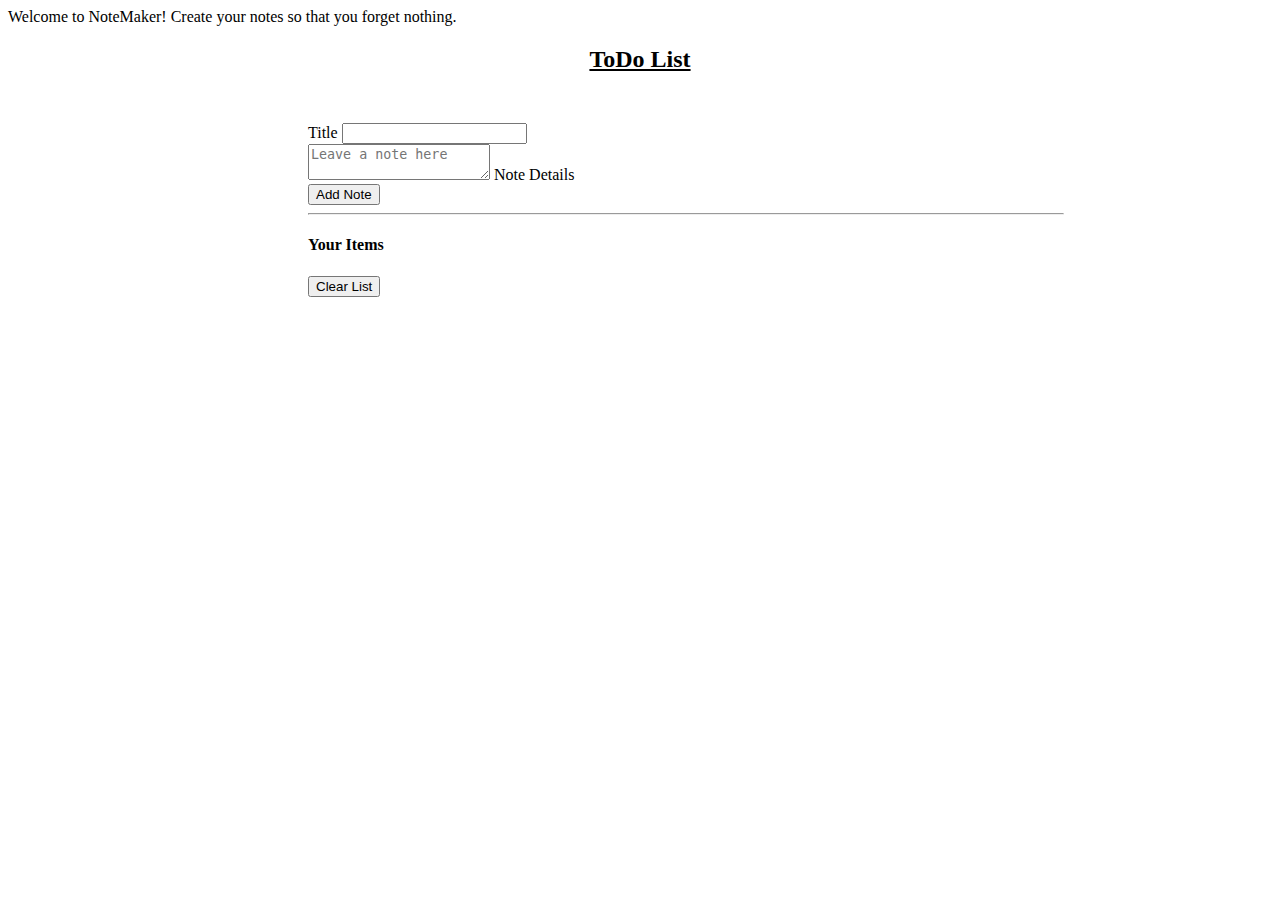
==== noteMaker.html @ 08440013 "noteMaker html and js file" ====
<!doctype html>
<html lang="en">

<head>
    <!-- Required meta tags -->
    <meta charset="utf-8">
    <meta name="viewport" content="width=device-width, initial-scale=1">

    <!-- Bootstrap CSS -->
    <link href="https://cdn.jsdelivr.net/npm/bootstrap@5.1.3/dist/css/bootstrap.min.css" rel="stylesheet"
        integrity="sha384-1BmE4kWBq78iYhFldvKuhfTAU6auU8tT94WrHftjDbrCEXSU1oBoqyl2QvZ6jIW3" crossorigin="anonymous">

    <title>Note Maker!</title>
</head>

<body>
    <nav class="navbar navbar-dark bg-dark">
        <div class="container-fluid">
            <span class="navbar-text">
                Welcome to NoteMaker! Create your notes so that you forget nothing.
            </span>
        </div>
    </nav>
    <div class="container" style="text-align: center; margin-top: 20px;">
        <h2><u>ToDo List</u></h2>
    </div>

    <div style="max-width: 20cm; margin-left: 300px; margin-top: 50px;">
        <form>
            <div class="mb-3">
                <label for="text" class="form-label">Title</label>
                <input type="text" class="form-control" id="title" aria-describedby="emailHelp">
                <!-- <div class="description">Enter a short description of your not here.</div> -->
            </div>
            <div class="mb-3">
                <div class="form-floating">
                    <!-- <label for="description">Note Details</label> -->
                    <textarea class="form-control" placeholder="Leave a note here" id="description"></textarea>
                    <label for="description">Note Details</label>
                </div>
            </div>

            <button type="submit" class="btn btn-primary" id="addItem">Add Note</button>
            <hr>
            <h4>Your Items</h4>
            <button class="btn btn-danger" id="clearList">Clear List</button>
            <div class="items">
                <table class="table">
                    <thead>
                        <!-- <tr>
                            <th scope="col">Sl. No.</th>
                            <th scope="col">Title</th>
                            <th scope="col">Description</th>
                            <th scope="col">Action</th>
                        </tr> -->
                    </thead>
                    <tbody id="tableBody">

                    </tbody>
                </table>
            </div>
        </form>
    </div>


    <!-- Optional JavaScript; choose one of the two! -->

    <!-- Option 1: Bootstrap Bundle with Popper -->
    <script src="https://cdn.jsdelivr.net/npm/bootstrap@5.1.3/dist/js/bootstrap.bundle.min.js"
        integrity="sha384-ka7Sk0Gln4gmtz2MlQnikT1wXgYsOg+OMhuP+IlRH9sENBO0LRn5q+8nbTov4+1p"
        crossorigin="anonymous"></script>

    <!-- Option 2: Separate Popper and Bootstrap JS -->
    <!--
    <script src="https://cdn.jsdelivr.net/npm/@popperjs/core@2.10.2/dist/umd/popper.min.js" integrity="sha384-7+zCNj/IqJ95wo16oMtfsKbZ9ccEh31eOz1HGyDuCQ6wgnyJNSYdrPa03rtR1zdB" crossorigin="anonymous"></script>
    <script src="https://cdn.jsdelivr.net/npm/bootstrap@5.1.3/dist/js/bootstrap.min.js" integrity="sha384-QJHtvGhmr9XOIpI6YVutG+2QOK9T+ZnN4kzFN1RtK3zEFEIsxhlmWl5/YESvpZ13" crossorigin="anonymous"></script>
    -->
    <script src="todo.js"></script>
</body>

</html>
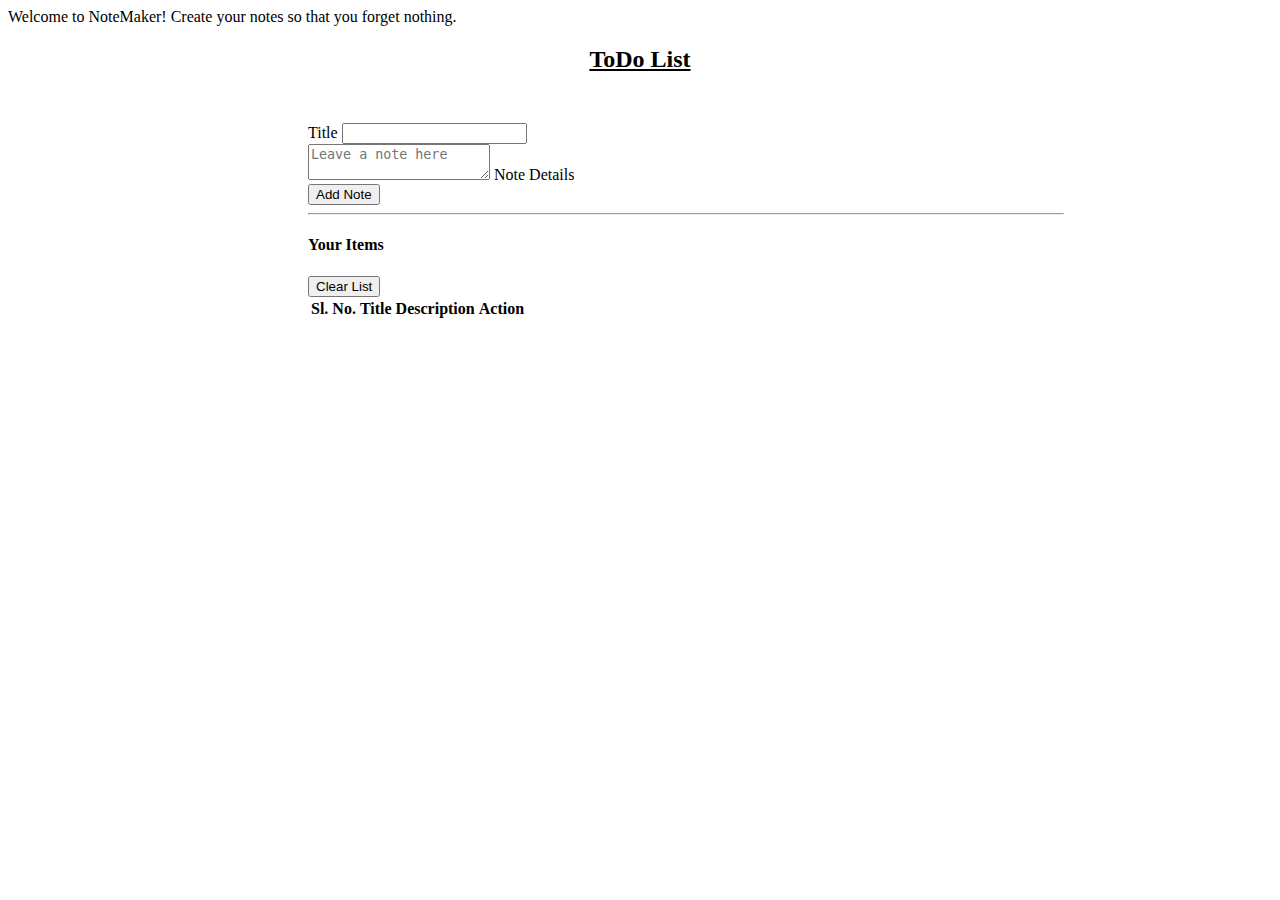
==== commit deec74ea: "correction to TR" ====
--- a/noteMaker.html
+++ b/noteMaker.html
@@ -23,6 +23,7 @@
     </nav>
     <div class="container" style="text-align: center; margin-top: 20px;">
         <h2><u>ToDo List</u></h2>
+
     </div>
 
     <div style="max-width: 20cm; margin-left: 300px; margin-top: 50px;">
@@ -47,12 +48,12 @@
             <div class="items">
                 <table class="table">
                     <thead>
-                        <!-- <tr>
+                        <tr>
                             <th scope="col">Sl. No.</th>
                             <th scope="col">Title</th>
                             <th scope="col">Description</th>
                             <th scope="col">Action</th>
-                        </tr> -->
+                        </tr>
                     </thead>
                     <tbody id="tableBody">
 
